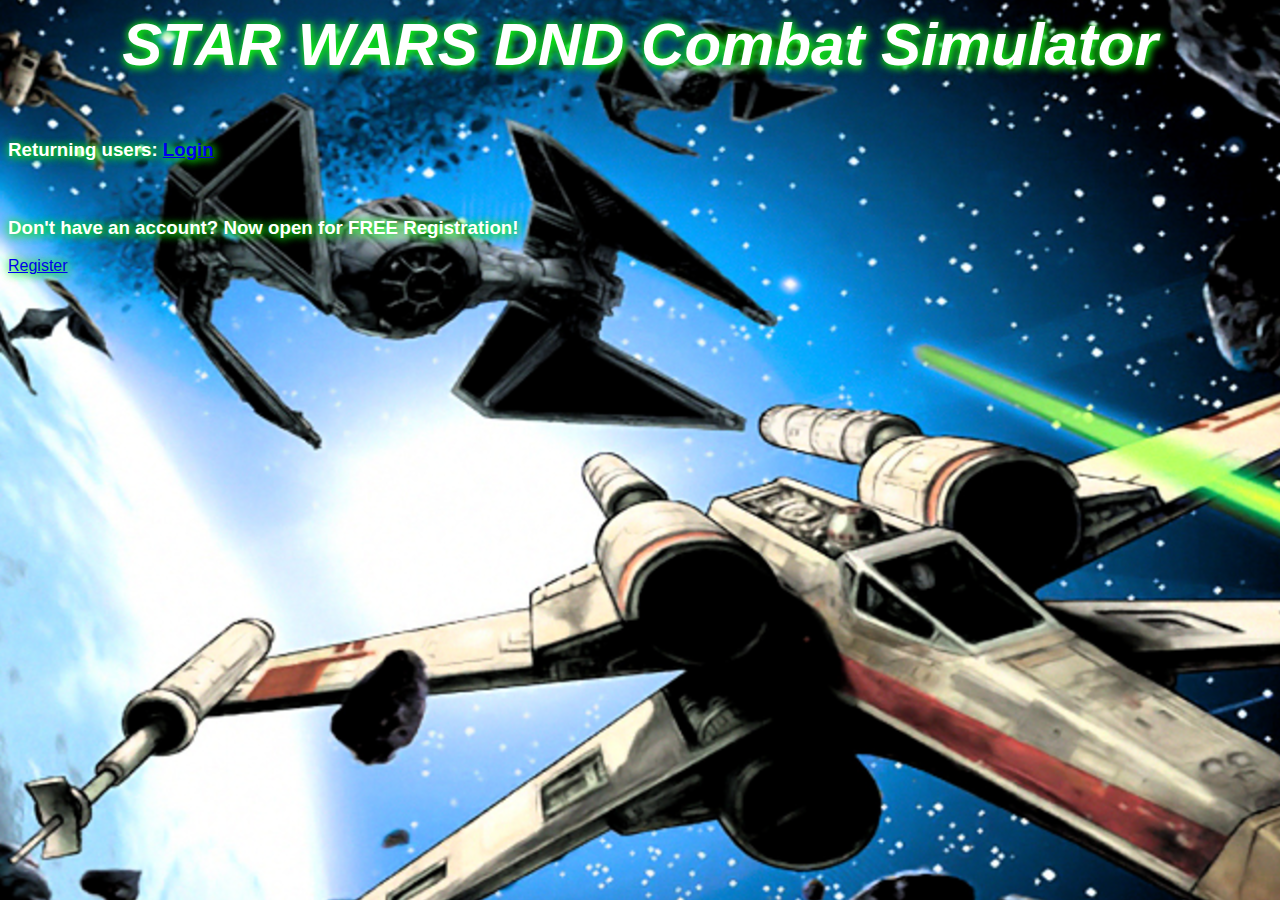
==== index.html @ 92a9c67e "Add files via upload" ====
<!-- Main Page to  -->

<html>
	<head>
		<title>Star Wars DND Simulator</title>
		<link rel="stylesheet" type="text/css" href="star-wars.css" />
	</head>

	<body>

		<h1> STAR WARS DND Combat Simulator</h1>
		<p></p>
		<p></p>
		<p></p>
		<p></p>
		<h3> Returning users:      <a href="gLogin.php"> Login </a></h3>
		<br>
		<h3>Don't have an account? Now open for FREE Registration!</h3>
		<a href="register_SW.php"> Register </a>
 
	</body>

</html>
---- star-wars.css ----
h1 {
	color:#fff;
  	text-shadow:1px 1px 10px #00FF00, 1px 1px 10px #32CD32;
	text-align: center;
	font-size: 60px;
	font-family: "Gill Sans", sans-serif;
	font-style: oblique 40deg;
	font-weight: bold;
	padding-bottom: 20px;
	margin-top: 10px;
	
}

body {
	
	background-image: url(starWars-no-Title.png);
	color:#fff;
  	text-shadow:1px 1px 10px #00FF00, 1px 1px 10px #32CD32;
	font-family: "Gill Sans", sans-serif;
	
}

img {
 	width: 15%;
 	height: 30%;
 	margin-left: 10%;
 	padding-top: 10%
   -webkit-transition: -webkit-transform 6s; 
    -moz-transition: -moz-transform 6s; 
    -o-transition: -o-transform 6s; 
    transition: transform 6s;
}   
 
img:hover {
    -webkit-transform: rotate(360deg) scale(1, 1); 
    -moz-transform: rotate(360deg) scale(2, 2);
    -o-transform: rotate(360deg) scale(2, 2); 
    transform: rotate(360deg) scale(2.5, 2.5);
}
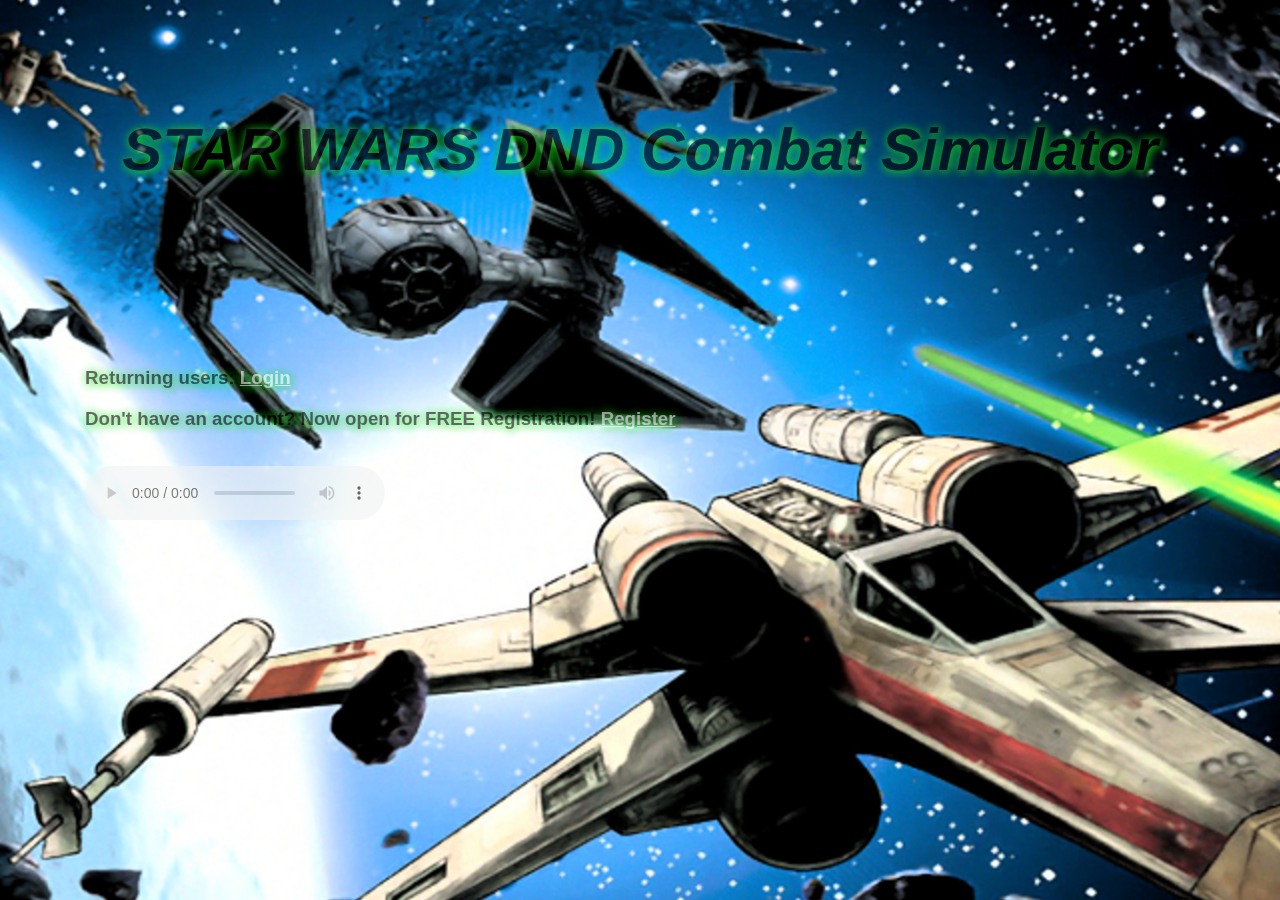
==== commit 510b286e: "Update 12/2/2019" ====
--- a/index.html
+++ b/index.html
@@ -1,23 +1,39 @@
-<!-- Main Page to  -->
+<!--//******************************Dashboard Page for the StarWars GUI ********************//
+// WRITTEN BY: 		Jennifer Ayala
+// RELEASE DATE: 	Pending / status updated 11/24/2019
+// VERSION:			1.3
+// 
+// PURPOSE: 		This file displays the main page with the login in or register link
+//
+// ********************************************************************************************* -->
 
 <html>
 	<head>
 		<title>Star Wars DND Simulator</title>
+		<meta http-equiv="content-type" content="text/html" charset="utf-8" />
 		<link rel="stylesheet" type="text/css" href="star-wars.css" />
 	</head>
 
 	<body>
+		<div class="transbox">
+		
+			<h1> STAR WARS DND Combat Simulator</h1>
+			<p></p>
+			<br>
+			<br>
+			<p></p>
+			<br>
 
-		<h1> STAR WARS DND Combat Simulator</h1>
-		<p></p>
-		<p></p>
-		<p></p>
-		<p></p>
-		<h3> Returning users:      <a href="gLogin.php"> Login </a></h3>
-		<br>
-		<h3>Don't have an account? Now open for FREE Registration!</h3>
-		<a href="register_SW.php"> Register </a>
- 
+			<p></p>
+			<br>
+			<h3> Returning users:      <a href="gLogin.php"> Login </a></h3>
+			<h3>Don't have an account? Now open for FREE Registration!   <a href="register_SW.php"> Register </a></h3>
+			<br>
+			<audio controls autoplay>
+				<source src="Main_Title.mp3" type="audio/mpeg">
+			</audio>
+		</div>	
+
 	</body>
 
 </html>--- a/star-wars.css
+++ b/star-wars.css
@@ -1,5 +1,5 @@
 h1 {
-	color:#fff;
+	color: black;
   	text-shadow:1px 1px 10px #00FF00, 1px 1px 10px #32CD32;
 	text-align: center;
 	font-size: 60px;
@@ -8,15 +8,14 @@
 	font-weight: bold;
 	padding-bottom: 20px;
 	margin-top: 10px;
-	
+	padding-top: 20px;
 }
 
 body {
 	
 	background-image: url(starWars-no-Title.png);
-	color:#fff;
-  	text-shadow:1px 1px 10px #00FF00, 1px 1px 10px #32CD32;
-	font-family: "Gill Sans", sans-serif;
+	padding: 15px;
+	margin: 15px;
 	
 }
 
@@ -29,6 +28,7 @@
     -moz-transition: -moz-transform 6s; 
     -o-transition: -o-transform 6s; 
     transition: transform 6s;
+	
 }   
  
 img:hover {
@@ -36,4 +36,55 @@
     -moz-transform: rotate(360deg) scale(2, 2);
     -o-transform: rotate(360deg) scale(2, 2); 
     transform: rotate(360deg) scale(2.5, 2.5);
-}+}
+
+div.transbox {
+	margin: 30px;
+	padding: 25px;
+	
+	opacity: 0.6;
+	filter: alpha(opacity=60);	
+	color: black;
+  	text-shadow:1px 1px 10px #00FF00, 1px 1px 10px #32CD32;
+	font-family: "Gill Sans", sans-serif;
+}
+
+form {
+	margin: 30px;
+	padding: 25px;
+	
+	opacity: 0.6;
+	filter: alpha(opacity=60);	
+	color: black;
+  	text-shadow:1px 1px 10px #00FF00, 1px 1px 10px #32CD32;
+	font-family: "Gill Sans", sans-serif;
+		
+}	
+
+a:link {
+	color:#fff;
+  	text-shadow:1px 1px 10px #00FF00, 1px 1px 10px #32CD32;
+	font-family: "Gill Sans", sans-serif;
+}	
+
+a:visited {
+	color:#fff;
+  	text-shadow:1px 1px 10px #00FF00, 1px 1px 10px #32CD32;
+	font-family: "Gill Sans", sans-serif;
+}	
+
+a:hover {
+	color:#fff;
+  	text-shadow:1px 1px 10px #00FF00, 1px 1px 10px #32CD32;
+	font-family: "Gill Sans", sans-serif;
+}	
+
+a:active {
+	color:#fff;
+  	text-shadow:1px 1px 10px #00FF00, 1px 1px 10px #32CD32;
+	font-family: "Gill Sans", sans-serif;
+}	
+
+
+
+
